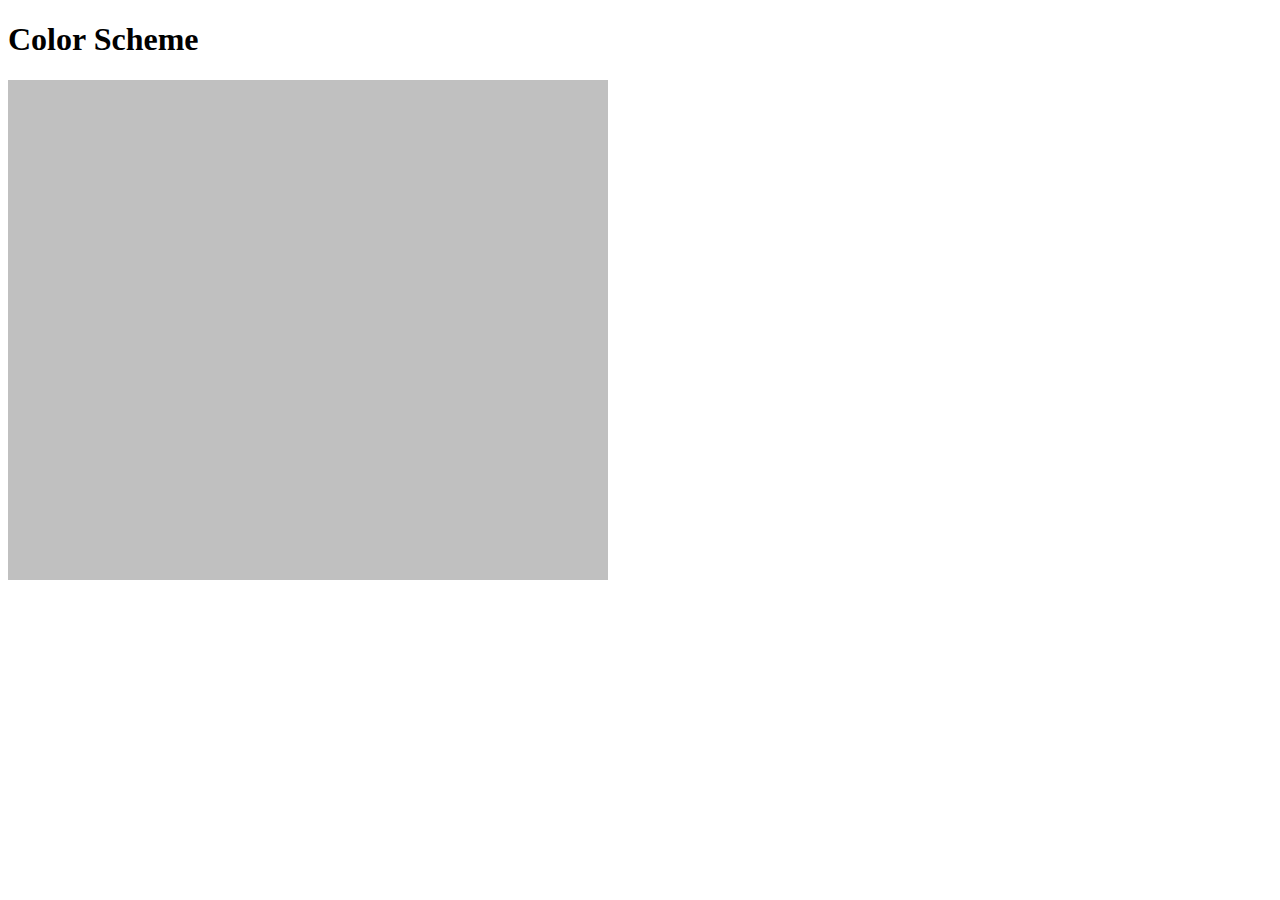
==== ColorScheme/index.html @ cad27682 "New function" ====
<!DOCTYPE html>
<meta charset="utf-8" />
<html lang="en">
    <head>
        <title>Color Scheme</title>
        <script src="https://d3js.org/d3.v6.min.js"></script>
        <script src="./drawers.js"></script>
    </head>

    <body>
        <div>
            <h1>Color Scheme</h1>
        </div>
        <svg id="canvas" width="600" height="500" style="background-color: silver"></svg>
        <script>
            let size = [400, 400];
            let offset = [20, 20];
            let count = 10;
            let color = 'yellow';

            add_colorScheme_rect_sl_view('#canvas', offset, size, color, count);
        </script>
    </body>
</html>
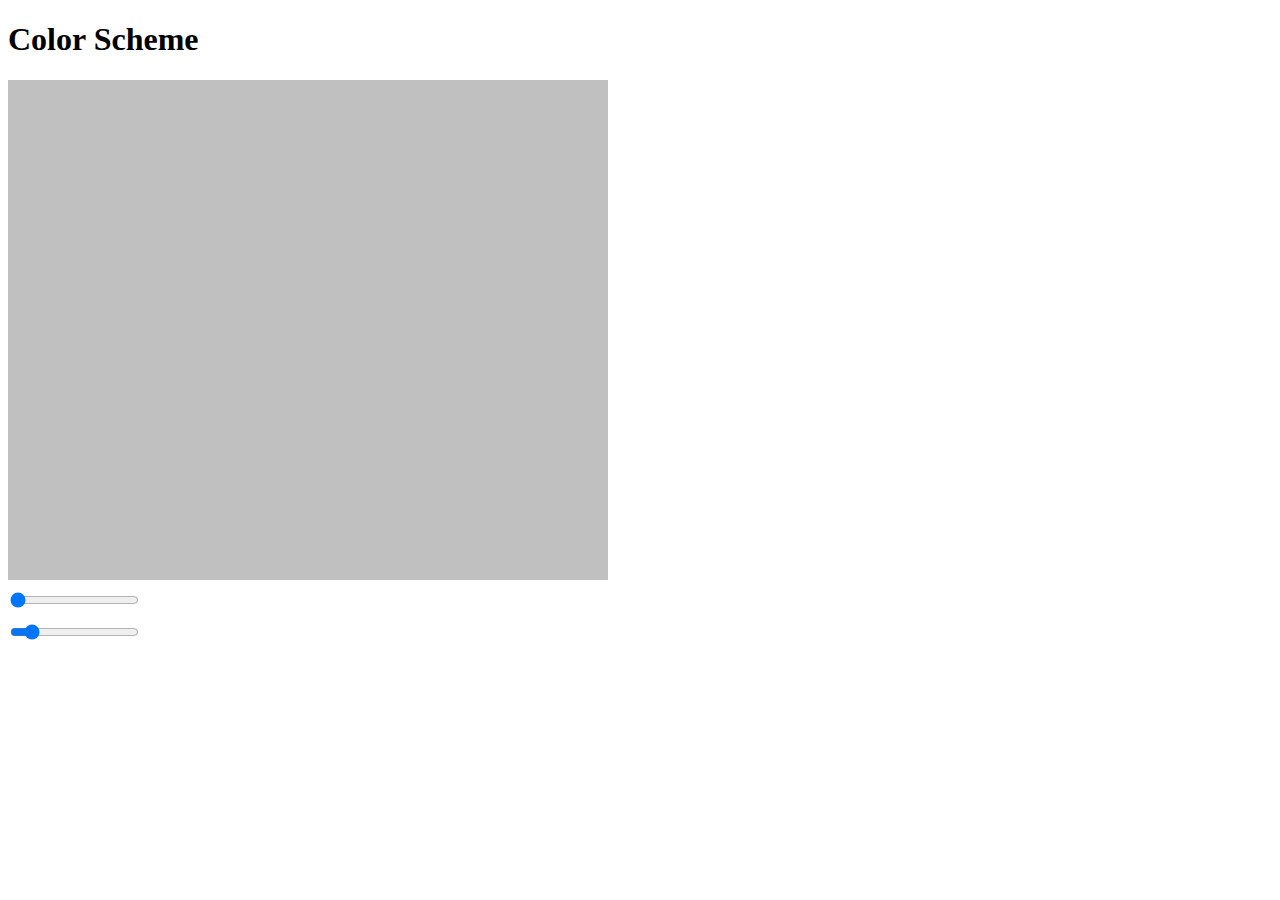
==== commit 11c65ba4: "Daily update" ====
--- a/ColorScheme/index.html
+++ b/ColorScheme/index.html
@@ -1,24 +1,79 @@
 <!DOCTYPE html>
 <meta charset="utf-8" />
 <html lang="en">
-    <head>
-        <title>Color Scheme</title>
-        <script src="https://d3js.org/d3.v6.min.js"></script>
-        <script src="./drawers.js"></script>
-    </head>
+  <head>
+    <title>Color Scheme</title>
+    <script src="https://d3js.org/d3.v6.min.js"></script>
+    <script src="./drawers.js"></script>
+  </head>
 
-    <body>
-        <div>
-            <h1>Color Scheme</h1>
-        </div>
-        <svg id="canvas" width="600" height="500" style="background-color: silver"></svg>
-        <script>
-            let size = [400, 400];
-            let offset = [20, 20];
-            let count = 10;
-            let color = 'yellow';
+  <body>
+    <div>
+      <h1>Color Scheme</h1>
+    </div>
 
-            add_colorScheme_rect_sl_view('#canvas', offset, size, color, count);
-        </script>
-    </body>
+    <div>
+      <svg
+        id="canvas"
+        width="600"
+        height="500"
+        style="background-color: silver"
+      ></svg>
+    </div>
+
+    <div style="display: flex">
+      <input
+        id="input-1"
+        type="range"
+        value="10"
+        min="10"
+        max="100"
+        step="10"
+        onchange="input_onchange()"
+      />
+      <p id="input-1-p"></p>
+    </div>
+
+    <div style="display: flex">
+      <input
+        id="input-2"
+        type="range"
+        value="45"
+        min="0"
+        max="359"
+        step="1"
+        onchange="input_onchange()"
+      />
+      <p id="input-2-p"></p>
+    </div>
+
+    <script>
+      let size = [400, 400];
+      let offset = [150, 20];
+      let count = document.getElementById("input-1").value;
+      let color = "blue";
+      let canvasName = "#canvas";
+
+      // console.log(add_colorScheme_rect_sl_view('#canvas', offset, size, color, count));
+
+      let colors = new_colorScheme_rect_hue_view(
+        canvasName,
+        [20, 20],
+        [50, 400],
+        parseInt(document.getElementById("input-2").max) + 1
+      );
+
+      function input_onchange() {
+        let count = document.getElementById("input-1").value;
+        let value = document.getElementById("input-2").value;
+        document.getElementById("input-1-p").innerHTML = count;
+        document.getElementById("input-2-p").innerHTML = value;
+        let color = colors[value].color;
+        let y = colors[value].y;
+        document.getElementById("hue-position").setAttribute("y", y);
+        new_colorScheme_rect_sl_view(canvasName, offset, size, color, count);
+      }
+      input_onchange();
+    </script>
+  </body>
 </html>
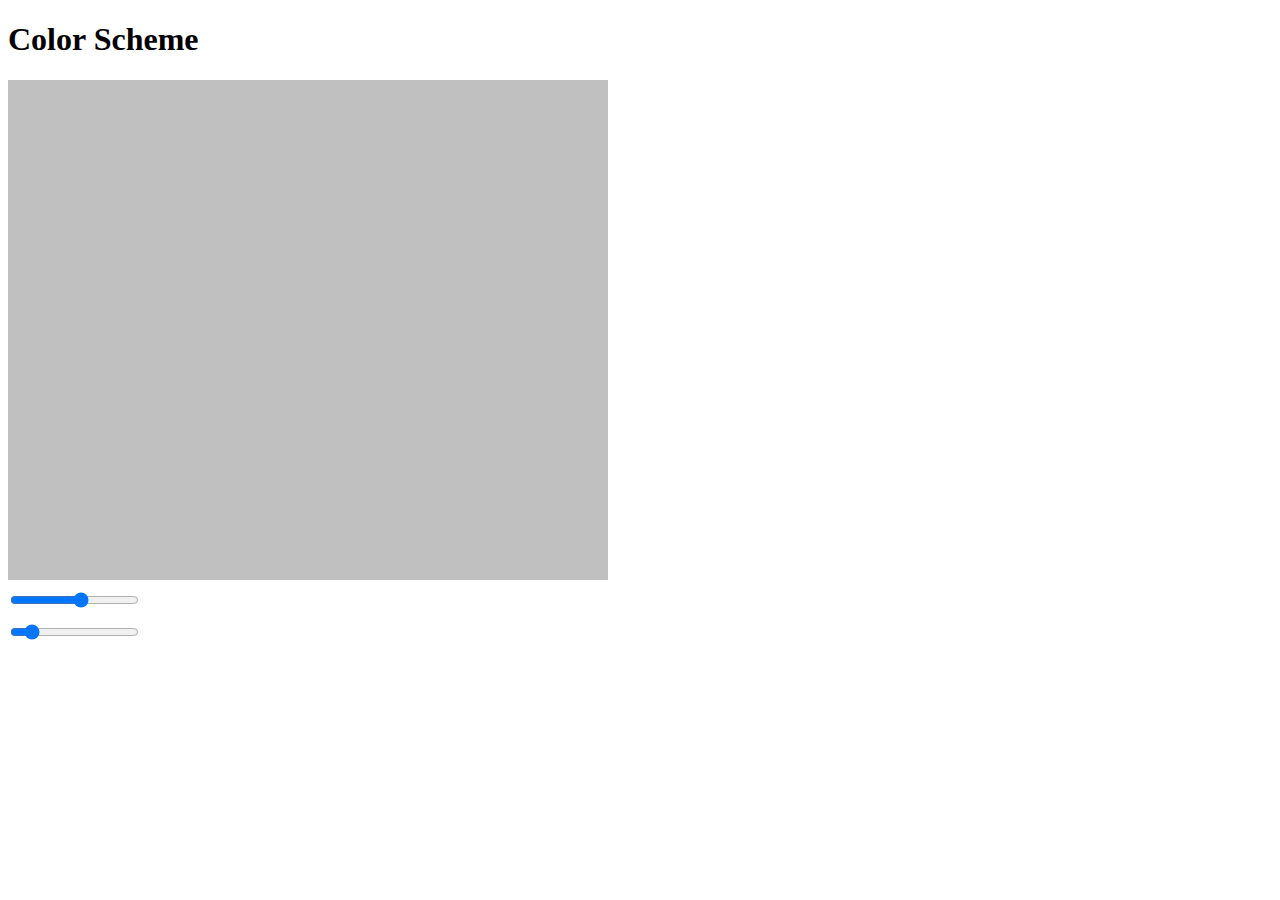
==== commit ccbae959: "Improve colorScheme" ====
--- a/ColorScheme/index.html
+++ b/ColorScheme/index.html
@@ -13,6 +13,7 @@
     </div>
 
     <div>
+      <p id="color-info"></p>
       <svg
         id="canvas"
         width="600"
@@ -25,7 +26,7 @@
       <input
         id="input-1"
         type="range"
-        value="10"
+        value="60"
         min="10"
         max="100"
         step="10"
@@ -70,7 +71,26 @@
         document.getElementById("input-2-p").innerHTML = value;
         let color = colors[value].color;
         let y = colors[value].y;
-        document.getElementById("hue-position").setAttribute("y", y);
+        let hsl = d3.hsl(color);
+        hsl.h = (180 + hsl.h) % 360;
+        document.getElementById("hue-position").setAttribute("y", y - 5);
+        document
+          .getElementById("hue-position")
+          .setAttribute("stroke", hsl.toString());
+
+        let info = function (hsl) {
+          return (
+            "hsl(" +
+            hsl.h.toFixed(2) +
+            ", " +
+            hsl.s.toFixed(2) +
+            ", " +
+            hsl.l.toFixed(2) +
+            "), " +
+            hsl.toString()
+          );
+        };
+        document.getElementById("color-info").innerHTML = info(hsl);
         new_colorScheme_rect_sl_view(canvasName, offset, size, color, count);
       }
       input_onchange();
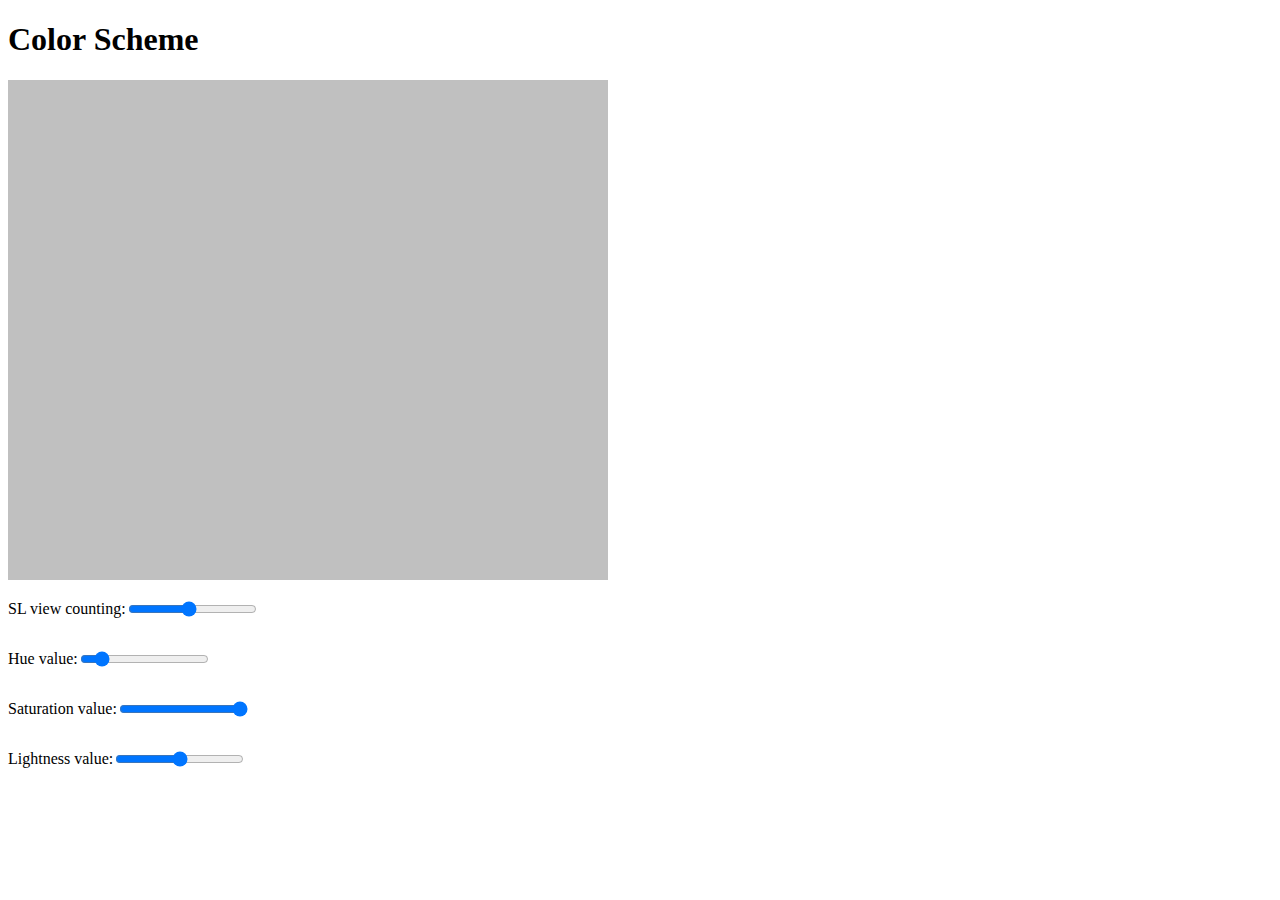
==== commit 2c45030c: "Daily update" ====
--- a/ColorScheme/index.html
+++ b/ColorScheme/index.html
@@ -1,99 +1,146 @@
 <!DOCTYPE html>
 <meta charset="utf-8" />
 <html lang="en">
-  <head>
+
+<head>
     <title>Color Scheme</title>
     <script src="https://d3js.org/d3.v6.min.js"></script>
     <script src="./drawers.js"></script>
-  </head>
+</head>
 
-  <body>
+<body>
     <div>
-      <h1>Color Scheme</h1>
+        <h1>Color Scheme</h1>
     </div>
 
     <div>
-      <p id="color-info"></p>
-      <svg
-        id="canvas"
-        width="600"
-        height="500"
-        style="background-color: silver"
-      ></svg>
+        <p id="color-info"></p>
+        <svg id="canvas" width="600" height="500" style="background-color: silver"></svg>
     </div>
 
     <div style="display: flex">
-      <input
-        id="input-1"
-        type="range"
-        value="60"
-        min="10"
-        max="100"
-        step="10"
-        onchange="input_onchange()"
-      />
-      <p id="input-1-p"></p>
+        <p>SL view counting:</p>
+        <input id="input-1" type="range" value="100" min="10" max="200" step="10" onchange="input_onchange()" />
+        <p id="input-1-p"></p>
     </div>
 
     <div style="display: flex">
-      <input
-        id="input-2"
-        type="range"
-        value="45"
-        min="0"
-        max="359"
-        step="1"
-        onchange="input_onchange()"
-      />
-      <p id="input-2-p"></p>
+        <p>Hue value:</p>
+        <input id="input-2" type="range" value="45" min="0" max="359" step="1" onchange="input_onchange()" />
+        <p id="input-2-p"></p>
+    </div>
+
+    <div style="display: flex">
+        <p>Saturation value:</p>
+        <input id="input-3" type="range" value="100" min="0" max="100" onchange="input_onchange()" />
+        <p id="input-3-p"></p>
+    </div>
+
+    <div style="display: flex">
+        <p>Lightness value:</p>
+        <input id="input-4" type="range" value="50" min="0" max="100" onchange="input_onchange()" />
+        <p id="input-4-p"></p>
     </div>
 
     <script>
-      let size = [400, 400];
-      let offset = [150, 20];
-      let count = document.getElementById("input-1").value;
-      let color = "blue";
-      let canvasName = "#canvas";
+        // Setup the parameters of the sl-view-rect
+        let size = [400, 400];
+        let offset = [150, 20];
+        let count = document.getElementById("input-1").value;
+        let canvasName = "#canvas";
 
-      // console.log(add_colorScheme_rect_sl_view('#canvas', offset, size, color, count));
+        // Init the hue-view-rect
+        let colors = new_colorScheme_rect_hue_view(
+            canvasName, [20, 20], [50, 400],
+            parseInt(document.getElementById("input-2").max) + 1
+        );
 
-      let colors = new_colorScheme_rect_hue_view(
-        canvasName,
-        [20, 20],
-        [50, 400],
-        parseInt(document.getElementById("input-2").max) + 1
-      );
+        /**
+         * * Onchange method of inputs,
+         * * it is also the method of update the color scheme svg,
+         * * which means it will be called every time something is changed, and by someone who is changing
+         */
+        function input_onchange() {
+            // Get potentially changed values
+            let count = document.getElementById("input-1").value;
+            let value = document.getElementById("input-2").value;
+            let saturation = document.getElementById("input-3").value / 100;
+            let lightness = document.getElementById("input-4").value / 100;
 
-      function input_onchange() {
-        let count = document.getElementById("input-1").value;
-        let value = document.getElementById("input-2").value;
-        document.getElementById("input-1-p").innerHTML = count;
-        document.getElementById("input-2-p").innerHTML = value;
-        let color = colors[value].color;
-        let y = colors[value].y;
-        let hsl = d3.hsl(color);
-        hsl.h = (180 + hsl.h) % 360;
-        document.getElementById("hue-position").setAttribute("y", y - 5);
-        document
-          .getElementById("hue-position")
-          .setAttribute("stroke", hsl.toString());
+            // Update labels
+            document.getElementById("input-1-p").innerHTML = count;
+            document.getElementById("input-2-p").innerHTML = value;
+            document.getElementById("input-3-p").innerHTML = saturation;
+            document.getElementById("input-4-p").innerHTML = lightness;
 
-        let info = function (hsl) {
-          return (
-            "hsl(" +
-            hsl.h.toFixed(2) +
-            ", " +
-            hsl.s.toFixed(2) +
-            ", " +
-            hsl.l.toFixed(2) +
-            "), " +
-            hsl.toString()
-          );
-        };
-        document.getElementById("color-info").innerHTML = info(hsl);
-        new_colorScheme_rect_sl_view(canvasName, offset, size, color, count);
-      }
-      input_onchange();
+            // Get the color stuff in hue-view-rect
+            let color = colors[value].color;
+            let y = colors[value].y;
+            let hsl = d3.hsl(color);
+            hsl.s = saturation;
+            hsl.l = lightness;
+
+            // Update colorScheme info
+            let info = function(hsl) {
+                return (
+                    "hsl(" +
+                    hsl.h.toFixed(2) +
+                    ", " +
+                    hsl.s.toFixed(2) +
+                    ", " +
+                    hsl.l.toFixed(2) +
+                    "), " +
+                    hsl.toString()
+                );
+            };
+            document.getElementById("color-info").innerHTML = info(hsl);
+
+            // Update arrow of the hue-view-rect,
+            // it will be located to the position of the selected color,
+            // and use the opposite color against the selected color
+            // hsl_[r, s, l]: r, s, l refers reverse, smaller and greater respectively
+            let hsl_r = hsl.copy();
+            let hsl_s = hsl.copy();
+            let hsl_g = hsl.copy();
+            hsl_r.h = (180 + hsl_r.h) % 360;
+            hsl_s.h = (-30 + hsl_s.h) % 360;
+            hsl_g.h = (30 + hsl_g.h) % 360;
+
+            document
+                .getElementById("hue-position")
+                .setAttribute("stroke", hsl_r.toString());
+            document
+                .getElementById("hue-position")
+                .setAttribute("y", y - 5);
+
+            // Update the sl-view-rect
+            new_colorScheme_rect_sl_view(
+                canvasName,
+                offset,
+                size,
+                color,
+                count
+            );
+
+            let pos = document.getElementById("sl-position");
+            pos.setAttribute("x", lightness * size[0] - 5);
+            pos.setAttribute("y", (1 - saturation) * size[1] - 5);
+
+            new_colorBlocks_view(
+                canvasName, [20, 440], [50, 50], [
+                    hsl_s.toString(),
+                    hsl.toString(),
+                    hsl_g.toString(),
+                    "black",
+                    hsl_r.toString(),
+                    "white",
+                ]
+            );
+        }
+
+        // Call the main change handler immediately after the script is loaded
+        input_onchange();
     </script>
-  </body>
-</html>
+</body>
+
+</html>